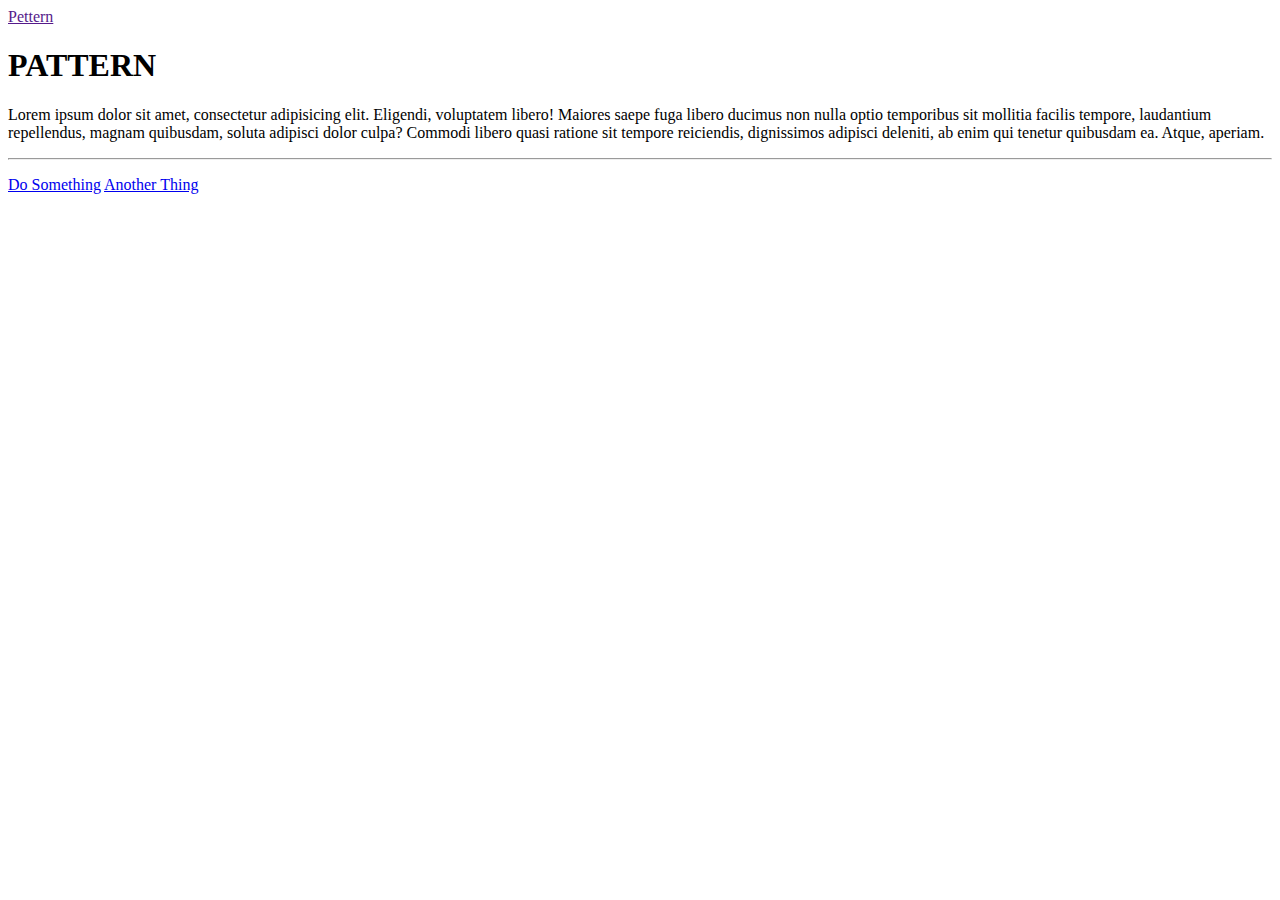
==== w08/index.html @ 29269b96 "Add files via upload" ====
<!doctype html>
<html lang="en">

<head>
    <!-- Required meta tags -->
    <meta charset="utf-8">
    <meta name="viewport" content="width=device-width, initial-scale=1, shrink-to-fit=no">

    <!-- Bootstrap CSS -->
    <link rel="stylesheet" href="./css/bootstrap.min.css" integrity="sha384-MCw98/SFnGE8fJT3GXwEOngsV7Zt27NXFoaoApmYm81iuXoPkFOJwJ8ERdknLPMO" crossorigin="anonymous">
    <link rel="stylesheet" href="https://use.fontawesome.com/releases/v5.4.2/css/all.css" integrity="sha384-/rXc/GQVaYpyDdyxK+ecHPVYJSN9bmVFBvjA/9eOB+pb3F2w2N6fc5qB9Ew5yIns" crossorigin="anonymous">
    <title>Pattern</title>
    <style>
        #header {
            background: url("./imgs/header.jpeg");
        }
    </style>
</head>

<body>
    <nav class="navbar bg-bark navbar-dark">
        <div class="container">
            <a href="" class="navbar-brand"><i class="fas fa-binoculars mx-2"></i>Pettern</a>
        </div>
    </nav>
    <section id="deader" class="jumbotron text-center">
        <h1 class="display-3">PATTERN</h1>
        <p class="lead">Lorem ipsum dolor sit amet, consectetur adipisicing elit. Eligendi, voluptatem libero! Maiores saepe fuga libero ducimus non nulla optio temporibus sit mollitia facilis tempore, laudantium repellendus, magnam quibusdam, soluta adipisci dolor culpa?
            Commodi libero quasi ratione sit tempore reiciendis, dignissimos adipisci deleniti, ab enim qui tenetur quibusdam ea. Atque, aperiam.
        </p>
        <hr class="my-4">
        <p class="lead">
            <a class="btn btn-primary" href="#" role="button">Do Something</a>
            <a class="btn btn-success" href="#" role="button">Another Thing</a>
        </p>
    </section>
    <!-- Optional JavaScript -->
    <!-- jQuery first, then Popper.js, then Bootstrap JS -->
    <script src="./js/jquery-3.2.1.slim.min.js" integrity="sha384-q8i/X+965DzO0rT7abK41JStQIAqVgRVzpbzo5smXKp4YfRvH+8abtTE1Pi6jizo" crossorigin="anonymous"></script>
    <script src="./js/popper.min.js" integrity="sha384-ZMP7rVo3mIykV+2+9J3UJ46jBk0WLaUAdn689aCwoqbBJiSnjAK/l8WvCWPIPm49" crossorigin="anonymous"></script>
    <script src="./js/bootstrap.min.js" integrity="sha384-ChfqqxuZUCnJSK3+MXmPNIyE6ZbWh2IMqE241rYiqJxyMiZ6OW/JmZQ5stwEULTy" crossorigin="anonymous"></script>
</body>

</html>
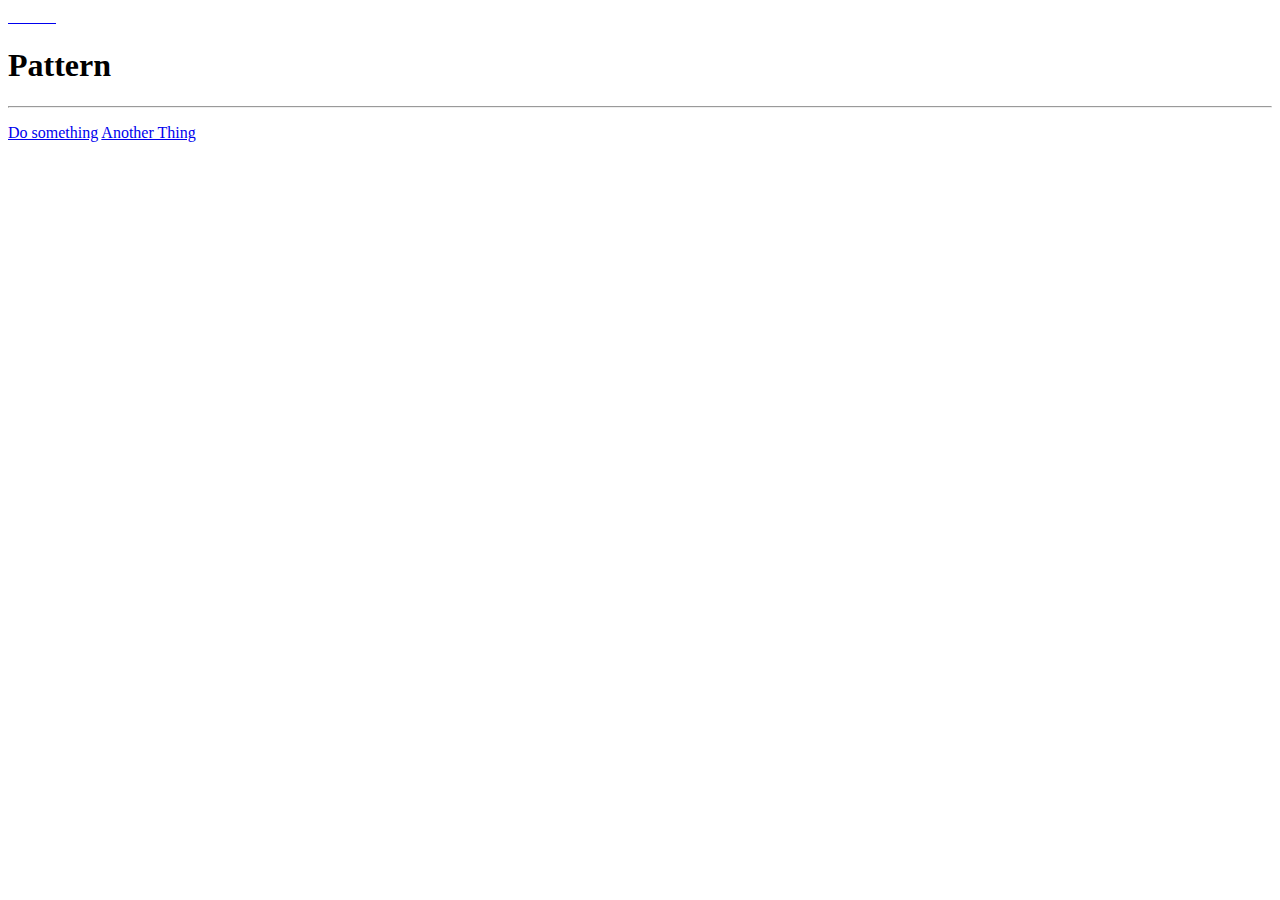
==== commit 562779db: "Add files via upload" ====
--- a/w08/index.html
+++ b/w08/index.html
@@ -7,38 +7,40 @@
     <meta name="viewport" content="width=device-width, initial-scale=1, shrink-to-fit=no">
 
     <!-- Bootstrap CSS -->
-    <link rel="stylesheet" href="./css/bootstrap.min.css" integrity="sha384-MCw98/SFnGE8fJT3GXwEOngsV7Zt27NXFoaoApmYm81iuXoPkFOJwJ8ERdknLPMO" crossorigin="anonymous">
+    <link rel="stylesheet" href="../CSS/bootstrap.min.css">
     <link rel="stylesheet" href="https://use.fontawesome.com/releases/v5.4.2/css/all.css" integrity="sha384-/rXc/GQVaYpyDdyxK+ecHPVYJSN9bmVFBvjA/9eOB+pb3F2w2N6fc5qB9Ew5yIns" crossorigin="anonymous">
     <title>Pattern</title>
     <style>
         #header {
-            background: url("./imgs/header.jpeg");
+            background:url("./imgs/header.jpeg");
+        }
+        i{
+            color: white
         }
     </style>
 </head>
 
 <body>
-    <nav class="navbar bg-bark navbar-dark">
+    <nav class="navbar bg-dark navbar-dark">
         <div class="container">
-            <a href="" class="navbar-brand"><i class="fas fa-binoculars mx-2"></i>Pettern</a>
+            <a href="navbar-brand"><i class="fas fa-binoculars mx-2">Pattern</i></a>
         </div>
+
     </nav>
-    <section id="deader" class="jumbotron text-center">
-        <h1 class="display-3">PATTERN</h1>
-        <p class="lead">Lorem ipsum dolor sit amet, consectetur adipisicing elit. Eligendi, voluptatem libero! Maiores saepe fuga libero ducimus non nulla optio temporibus sit mollitia facilis tempore, laudantium repellendus, magnam quibusdam, soluta adipisci dolor culpa?
-            Commodi libero quasi ratione sit tempore reiciendis, dignissimos adipisci deleniti, ab enim qui tenetur quibusdam ea. Atque, aperiam.
-        </p>
+    <section class="jumbotron text-center">
+        <h1 class="display-3">Pattern</h1>
+        <p class="lead"></p>
         <hr class="my-4">
         <p class="lead">
-            <a class="btn btn-primary" href="#" role="button">Do Something</a>
+            <a class="btn btn-primary" href="#" role="button">Do something</a>
             <a class="btn btn-success" href="#" role="button">Another Thing</a>
         </p>
     </section>
     <!-- Optional JavaScript -->
     <!-- jQuery first, then Popper.js, then Bootstrap JS -->
-    <script src="./js/jquery-3.2.1.slim.min.js" integrity="sha384-q8i/X+965DzO0rT7abK41JStQIAqVgRVzpbzo5smXKp4YfRvH+8abtTE1Pi6jizo" crossorigin="anonymous"></script>
-    <script src="./js/popper.min.js" integrity="sha384-ZMP7rVo3mIykV+2+9J3UJ46jBk0WLaUAdn689aCwoqbBJiSnjAK/l8WvCWPIPm49" crossorigin="anonymous"></script>
-    <script src="./js/bootstrap.min.js" integrity="sha384-ChfqqxuZUCnJSK3+MXmPNIyE6ZbWh2IMqE241rYiqJxyMiZ6OW/JmZQ5stwEULTy" crossorigin="anonymous"></script>
+    <script src="https://code.jquery.com/jquery-3.3.1.slim.min.js" integrity="sha384-q8i/X+965DzO0rT7abK41JStQIAqVgRVzpbzo5smXKp4YfRvH+8abtTE1Pi6jizo" crossorigin="anonymous"></script>
+    <script src="https://cdnjs.cloudflare.com/ajax/libs/popper.js/1.14.3/umd/popper.min.js" integrity="sha384-ZMP7rVo3mIykV+2+9J3UJ46jBk0WLaUAdn689aCwoqbBJiSnjAK/l8WvCWPIPm49" crossorigin="anonymous"></script>
+    <script src="https://stackpath.bootstrapcdn.com/bootstrap/4.1.3/js/bootstrap.min.js" integrity="sha384-ChfqqxuZUCnJSK3+MXmPNIyE6ZbWh2IMqE241rYiqJxyMiZ6OW/JmZQ5stwEULTy" crossorigin="anonymous"></script>
 </body>
 
 </html>